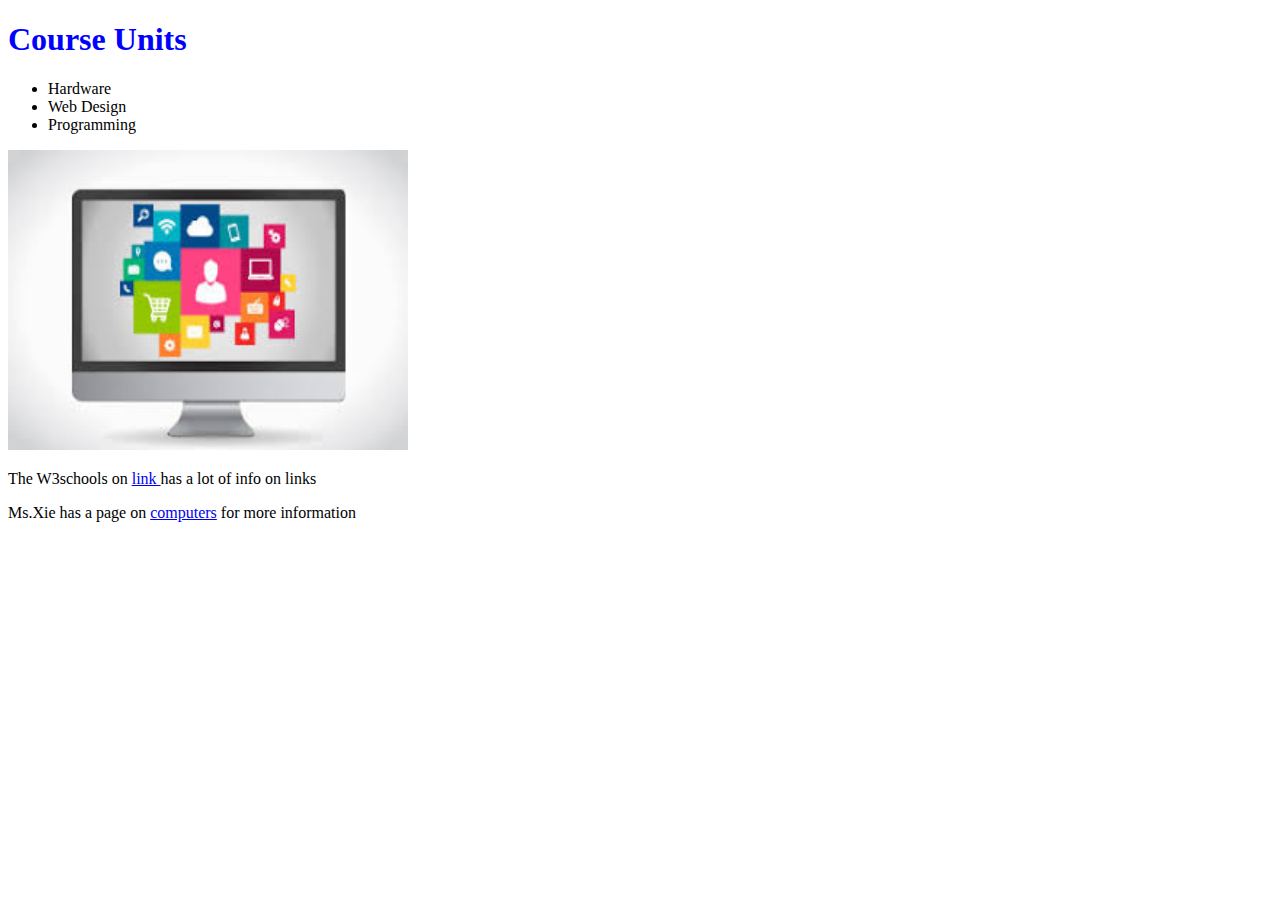
==== index.html @ a4bad3f6 "Add files via upload" ====
<!-- this is a webpage which has some general info on our course.-->
<!doctype html>
<html lang = "en">
	<head>
		<meta charset = "UTF-8">
		<title>Course Info Website</title>
		<link rel="stylesheet" type="text/css" href="basic5.css" />
	</head>
	
	<body>
		<h1>Course Units</h1>
		
		<ul>
			<li>Hardware</li>
			<li>Web Design</li>
			<li>Programming</li>
		</ul>
		
		<img src = "images/computer.jpg" width = "400" height = "300" alt = "a colorful desktop">
		<p> The W3schools on <a href = "https://www.w3schools.com/html/html_links.asp">link </a> has a lot of info on links</p>
		<p> Ms.Xie has a page on <a href = "computer.html"> computers</a> for more information </p>
	</body>
</html>
---- basic5.css ----
/* body is formatted as follows  */
body
{
	font-family: "Times New Roman", sans-serif, Century, "Arial Narrow";
	text-align: justify;
}

/* different headings formatted as follows  */
h1
{
	color: blue;
}

h2, h3, h4
{
	color : green;
}

/*class selector used to format text and color */
.center
{
	text-align: center;
	color : red;
}

/* id selector used to format #Definition and #Future*/
#Definition
{
	color : blue;
}

#Future
{
	color: purple;
}
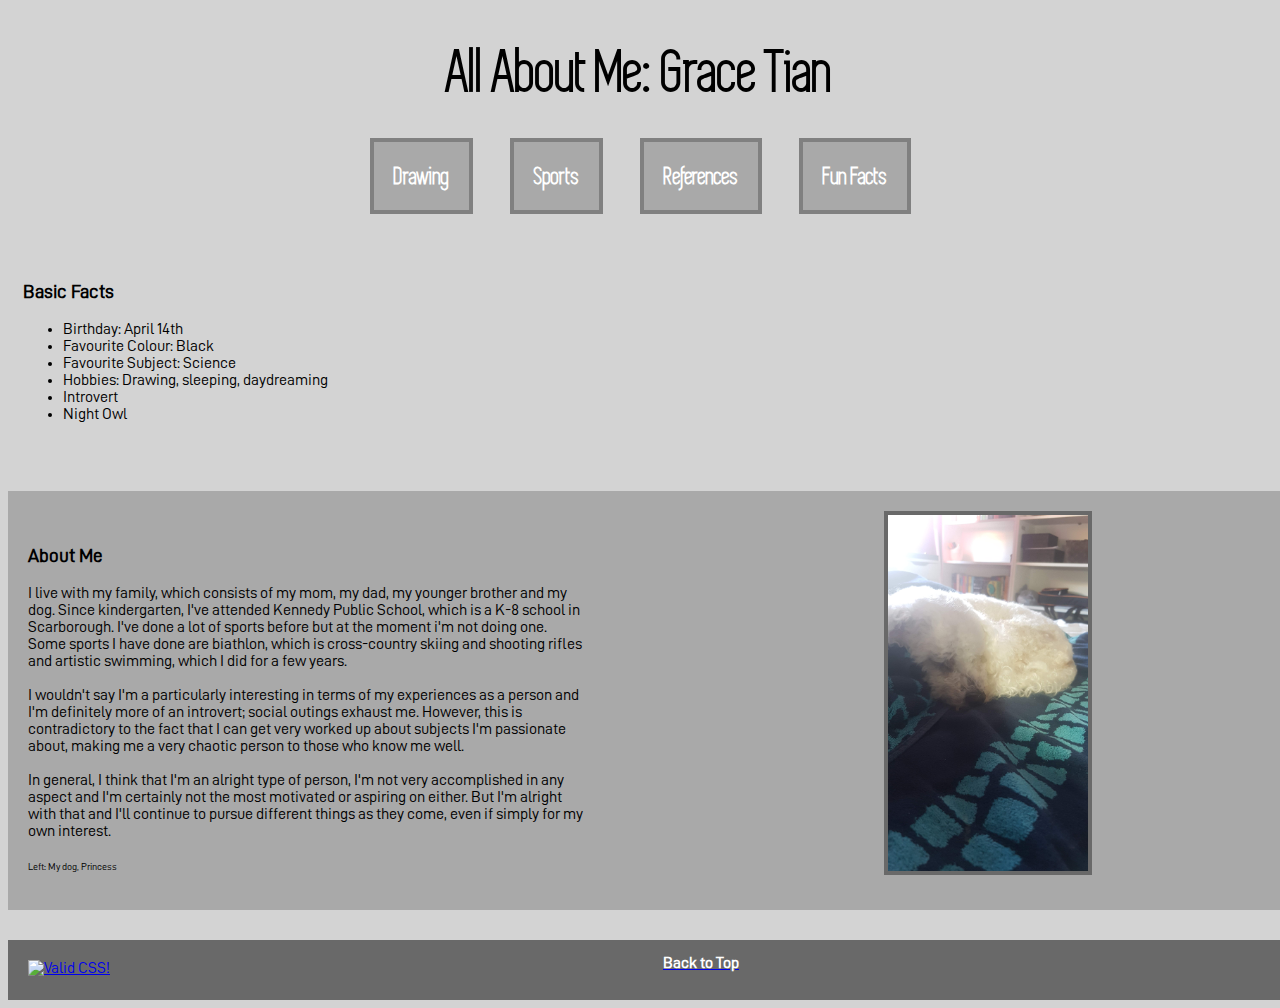
==== commit 5fd6b53c: "Add files via upload" ====
--- a/index.html
+++ b/index.html
@@ -1,23 +1,73 @@
-<!-- this is a webpage which has some general info on our course.-->
 <!doctype html>
 <html lang = "en">
 	<head>
-		<meta charset = "UTF-8">
-		<title>Course Info Website</title>
-		<link rel="stylesheet" type="text/css" href="basic5.css" />
+		<meta charset="utf-8"/>
+		<title>Grace Tian</title>
+		<link rel = "stylesheet" type = "text/css" href = "style.css">
 	</head>
-	
 	<body>
-		<h1>Course Units</h1>
+		<a id = "top"></a>
+		<div class = "header">
+			<h1>All About Me: Grace Tian</h1>
+			<!--The main menu buttons-->
+			<h2 class = "menu">
+				<a href = "drawing.html"  id = "draw">Drawing</a>
+				<a href = "sports.html">Sports</a>
+				<a href = "references.html">References</a>
+				<a href = "funFacts.html">Fun Facts</a>
+			</h2>
+		</div>
+		<div id = "basicFacts" class = "light-section">
+			<h3>Basic Facts</h3>
+			<ul>
+				<li>Birthday: April 14th</li>
+				<li>Favourite Colour: Black</li>
+				<li>Favourite Subject: Science</li>
+				<li>Hobbies: Drawing, sleeping, daydreaming</li>
+				<li>Introvert</li>
+				<li>Night Owl</li>
+			</ul>
+			<br>
+		</div>
 		
-		<ul>
-			<li>Hardware</li>
-			<li>Web Design</li>
-			<li>Programming</li>
-		</ul>
+		<div class = "dark-section" id = "aboutMe">
+			<img id = "dogPicture" src = "images/dog.jpg" alt = "My dog">
+			<h3>About Me</h3>
+			<p>
+				I live with my family, which consists of my mom, my dad, my younger brother and my dog.
+				Since kindergarten, I've attended Kennedy Public School, which is a K-8 school in
+				Scarborough. I've done a lot of sports before but at the moment i'm not doing one. 
+				Some sports I have done are biathlon, which is cross-country skiing and shooting rifles 
+				and artistic swimming, which I did for a few years.
+				<br>
+				<br>
+				I wouldn't say I'm a particularly interesting in terms of my experiences as a person and I'm definitely 
+				more of an introvert; social outings exhaust me. However, this is contradictory to the
+				fact that I can get very worked up about subjects I'm passionate about, making me a 
+				very chaotic person to those who know me well. 
+				<br>
+				<br>
+				In general, I think that I'm an alright type of person, I'm not very accomplished in any aspect
+				and I'm certainly not the most motivated or aspiring on either. But I'm alright with that and 
+				I'll continue to pursue different things as they come, even if simply for my own interest.
+				<br>
+				<br>
+				<span class = "small">Left: My dog, Princess</span>
+			</p>
+		</div>
+		<div class = "light-section">
+			
+		</div>
 		
-		<img src = "images/computer.jpg" width = "400" height = "300" alt = "a colorful desktop">
-		<p> The W3schools on <a href = "https://www.w3schools.com/html/html_links.asp">link </a> has a lot of info on links</p>
-		<p> Ms.Xie has a page on <a href = "computer.html"> computers</a> for more information </p>
+		<div class = "footer">
+			<a href = "#top"><span class = "footerText">Back to Top</span></a>
+			<p class = "cssValidator">
+				<a href="http://jigsaw.w3.org/css-validator/check/referer">
+				<img style="border:0;width:88px;height:31px"
+				src="http://jigsaw.w3.org/css-validator/images/vcss"
+				alt="Valid CSS!" />
+				</a>
+			</p>
+		</div>
 	</body>
 </html>--- a/style.css
+++ b/style.css
@@ -0,0 +1,232 @@
+/*defining names for the fonts*/
+@font-face{
+	font-family:Simplifica;
+	src:url(fonts/SIMPLIFICA.ttf);
+}
+@font-face{
+	font-family:D-Din;
+	src:url(fonts/D-DIN.ttf);
+}
+
+/*Other formatting*/
+body{
+	background-color:lightGray;
+	font-family:"D-Din";
+}
+
+h2{
+	text-align:center;
+	font-family:Simplifica;
+}
+
+
+h3 {
+	padding-top:15px;
+}
+
+img{
+ 	border-width:4px; /*This formats all the images to have the same border*/
+	border-color:DimGray;
+	border-style:solid;
+}
+
+.header{
+	text-align:center;
+	font-size:30px;
+	font-family:Simplifica;
+}
+
+.menu a{
+	text-align:center;
+	background-color:DarkGray;
+	padding:20px;
+	margin:15px;
+	border-color:gray;
+	border-style:solid;
+	border-width:4px;
+	text-decoration:none;
+	font-size:25px;
+	color:white;
+}
+
+.menu a:hover{
+	color:#d6ebf5;
+	background-color:#808080;
+	border-color:DimGray;
+}
+
+.dark-section{
+	padding:20px;
+	background-color:DarkGray;
+	margin-top:20px;
+	width:100%;
+}
+
+.light-section{
+	margin:15px;
+	float:left;
+	width:100%
+}
+
+.gallery{
+	float:left;
+	margin:15px;
+	padding-bottom:10px;
+	background-color:#f2f2f2;
+}
+
+.gallery img{
+	height:300px;
+	width:auto;
+	border-bottom:0px;
+}	
+
+.gallery img:hover{
+	opacity:0.6;
+}
+
+.description{
+	text-align:center;
+}
+
+.small{
+	font-size:10px;
+}
+
+.footer{
+	bottom:0;
+	width:100%;
+	background-color:DimGray;
+	clear:both;
+	height:30px;
+	text-align:center;
+	padding:15px;
+}
+
+.footerText{
+	text-decoration:none;
+	color:white;
+	font-weight:bolder;
+}
+
+.cssValidator{
+	float:left;
+	margin:5px;
+}
+
+.extension{
+	width:100%;
+	height:450px;
+}
+
+#basicFacts{
+	margin:15px;
+	width:1000px;
+}
+
+#aboutMe{
+	width:100%;
+	float:left;
+}
+
+#dogPicture{
+	float:right;
+	width:200px;
+	margin-left:300px;
+	margin-right:200px
+}
+
+#synchro{
+	margin:15px;
+	margin-right:650px;
+}
+
+#artIntro{
+	padding-right:700px;
+	float:left;
+}
+
+#artGallery{
+	float:left;
+	margin:5px 10px 30px 5px;
+}
+
+#ibisPaintXPicture{
+	float:right;
+	margin-top:70px;
+	width:200px;
+	margin-right:250px;
+	border-width:0px;
+}
+
+#moreInfoArt{
+	margin:100px;
+	margin-top:50px;
+	width:700px;
+	float:left;
+}
+
+#mechPencilPicture{
+	float:left;
+	width:300px;
+	margin-top:50px;
+	margin-left:150px;
+	border-width:0px;
+}
+
+#artMaterials{
+	margin:100px;
+	margin-top:0px;
+	width:675px;
+	float:right;
+}
+
+#synchroPicture1{
+	float:right;
+	width:350px;
+	height:auto;
+	margin-right:150px;
+	margin-top:50px;
+	font-size:15px;
+}
+
+#synchroPicture2{
+	width:300px;
+	margin-bottom:15px;
+}
+
+#synchroPicture3{
+	height:250px;
+	float:right;
+	margin-right:150px;
+}
+
+#biathlon{
+	margin:30px;
+	margin-left:650px;
+}
+
+#biathlonMedalsPicture{
+	width:400px;
+	float:left;
+	margin:50px;
+	margin-left:100px;
+}
+
+#likes{
+	float:left;
+	width:575px;
+	margin:30px 30px 30px 80px;
+}
+
+#dislikes{
+	float:right;
+	width:575px;
+	margin:30px 80px 30px 30px
+	
+}
+
+div#likes > h3, div#dislikes > h3{
+	text-align:center;
+	font-size:20px;
+}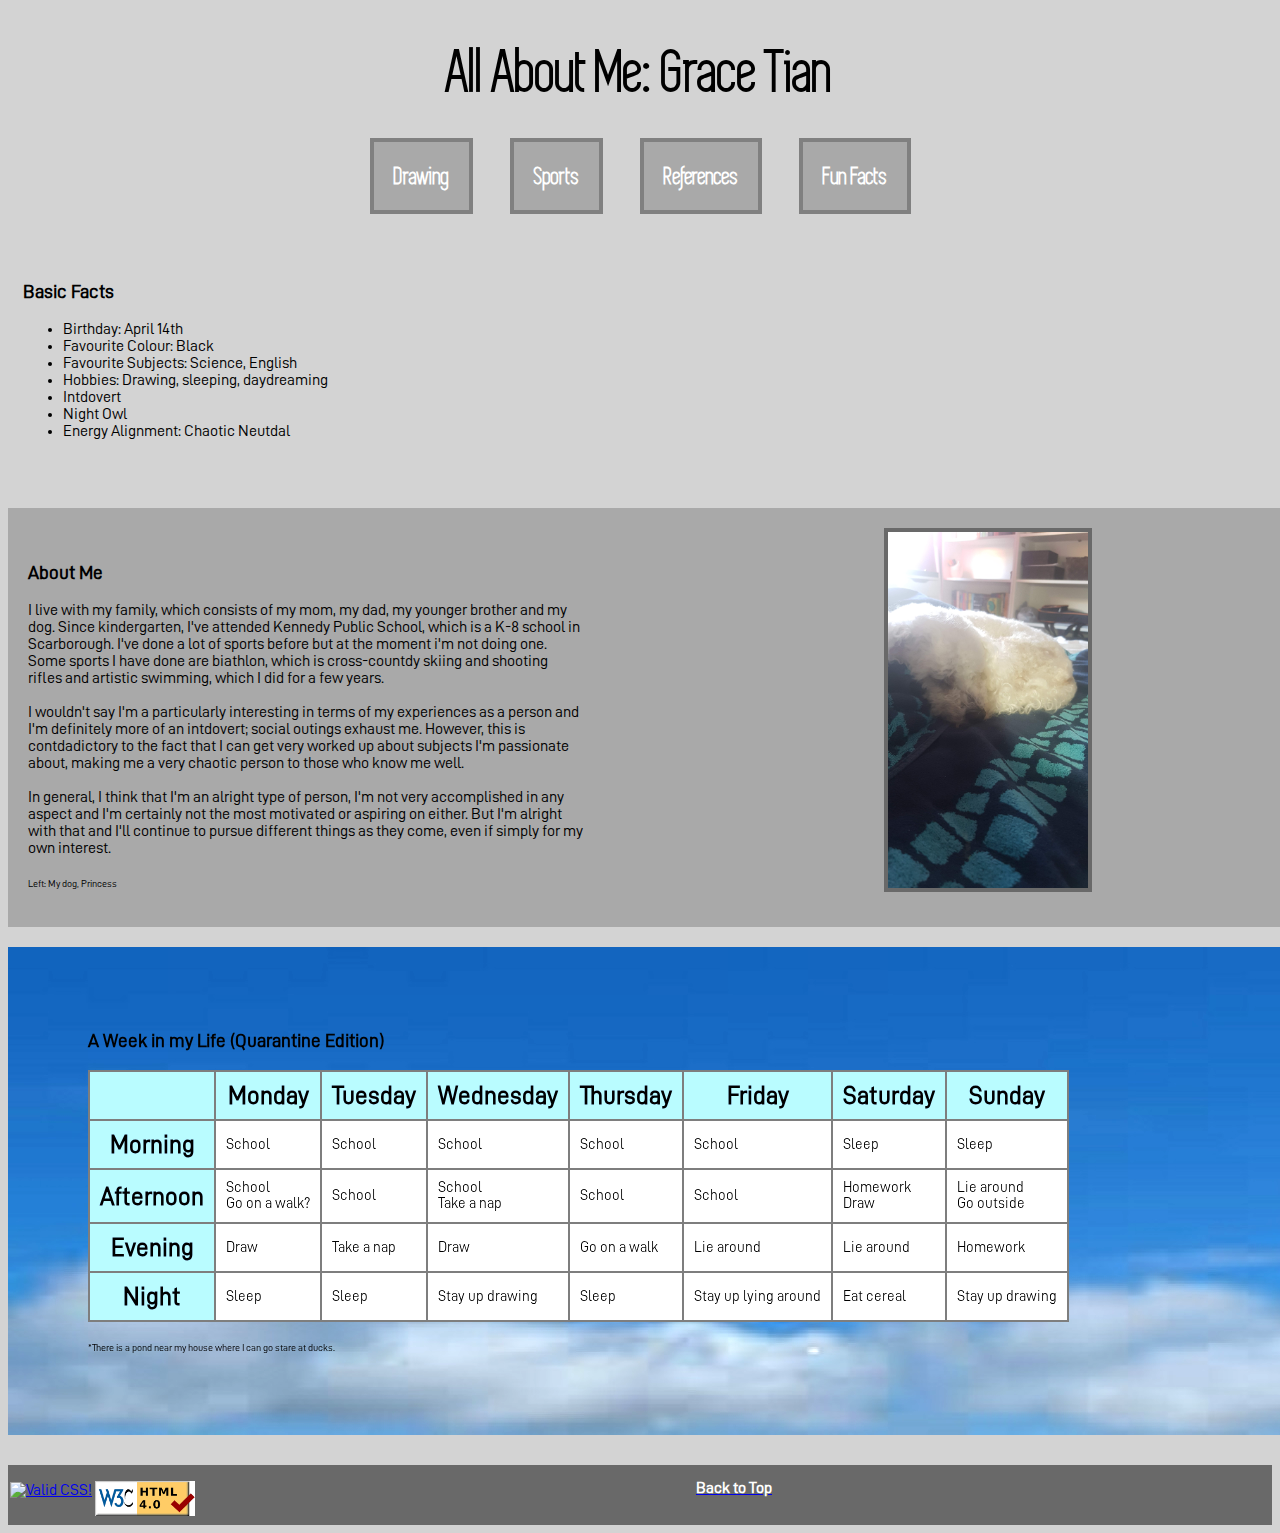
==== commit 2e5c9232: "Add files via upload" ====
--- a/index.html
+++ b/index.html
@@ -22,10 +22,11 @@
 			<ul>
 				<li>Birthday: April 14th</li>
 				<li>Favourite Colour: Black</li>
-				<li>Favourite Subject: Science</li>
+				<li>Favourite Subjects: Science, English</li>
 				<li>Hobbies: Drawing, sleeping, daydreaming</li>
-				<li>Introvert</li>
+				<li>Intdovert</li>
 				<li>Night Owl</li>
+				<li>Energy Alignment: Chaotic Neutdal</li>
 			</ul>
 			<br>
 		</div>
@@ -37,12 +38,12 @@
 				I live with my family, which consists of my mom, my dad, my younger brother and my dog.
 				Since kindergarten, I've attended Kennedy Public School, which is a K-8 school in
 				Scarborough. I've done a lot of sports before but at the moment i'm not doing one. 
-				Some sports I have done are biathlon, which is cross-country skiing and shooting rifles 
+				Some sports I have done are biathlon, which is cross-countdy skiing and shooting rifles 
 				and artistic swimming, which I did for a few years.
 				<br>
 				<br>
 				I wouldn't say I'm a particularly interesting in terms of my experiences as a person and I'm definitely 
-				more of an introvert; social outings exhaust me. However, this is contradictory to the
+				more of an intdovert; social outings exhaust me. However, this is contdadictory to the
 				fact that I can get very worked up about subjects I'm passionate about, making me a 
 				very chaotic person to those who know me well. 
 				<br>
@@ -55,19 +56,81 @@
 				<span class = "small">Left: My dog, Princess</span>
 			</p>
 		</div>
-		<div class = "light-section">
-			
+		<div id = "blueBackground" class = "img-section">
+			<div id = "lifeTable" class = "light-section">
+				<h3>A Week in my Life (Quarantine Edition)</h3>
+				<table>
+					<tr>
+						<th></th>
+						<th>Monday</th>
+						<th>Tuesday</th>
+						<th>Wednesday</th>
+						<th>Thursday</th>
+						<th>Friday</th>
+						<th>Saturday</th>
+						<th>Sunday</th>
+					</tr>
+					<tr>
+						<th>Morning</th>
+						<td>School</td>
+						<td>School</td>
+						<td>School</td>
+						<td>School</td>
+						<td>School</td>
+						<td>Sleep</td>
+						<td>Sleep</td>
+					</tr>
+					<tr>
+						<th>Afternoon</th>
+						<td>School<br>Go on a walk?</td>
+						<td>School</td>
+						<td>School<br>Take a nap</td>
+						<td>School</td>
+						<td>School</td>
+						<td>Homework<br>Draw</td>
+						<td>Lie around<br>Go outside</td>
+					</tr>
+					<tr>
+						<th>Evening</th>
+						<td>Draw</td>
+						<td>Take a nap</td>
+						<td>Draw</td>
+						<td>Go on a walk</td>
+						<td>Lie around</td>
+						<td>Lie around</td>
+						<td>Homework</td>
+					</tr>
+					<tr>
+						<th>Night</th>
+						<td>Sleep</td>
+						<td>Sleep</td>
+						<td>Stay up drawing</td>
+						<td>Sleep</td>
+						<td>Stay up lying around</td>
+						<td>Eat cereal</td>
+						<td>Stay up drawing</td>
+					</tr>
+				</table>
+				<p>
+					<span class = "small">*There is a pond near my house where I can go stare at ducks.</span>
+				</p>
+			</div>
 		</div>
 		
 		<div class = "footer">
 			<a href = "#top"><span class = "footerText">Back to Top</span></a>
 			<p class = "cssValidator">
-				<a href="http://jigsaw.w3.org/css-validator/check/referer">
+				<a href="https://jigsaw.w3.org/css-validator/validator?uri=https%3A%2F%2Fgracetian2.github.io%2Fhome%2Fstyle.css&profile=css3svg&usermedium=all&warning=1&vextwarning=&lang=en">
 				<img style="border:0;width:88px;height:31px"
 				src="http://jigsaw.w3.org/css-validator/images/vcss"
 				alt="Valid CSS!" />
 				</a>
 			</p>
+			<p class = "htmlValidator">
+				<a href = "https://validator.w3.org/nu/#file">
+				<img style="border:0;width:100px;" src="images/htmlValidator.png" alt = "Valid HTML!">
+				</a>
+			</p>
 		</div>
 	</body>
 </html>--- a/style.css
+++ b/style.css
@@ -9,33 +9,59 @@
 }
 
 /*Other formatting*/
+/*Formats general body color and font*/
 body{
 	background-color:lightGray;
 	font-family:"D-Din";
 }
 
+/*Formats larger captions*/
 h2{
 	text-align:center;
 	font-family:Simplifica;
 }
 
-
+/*Formats smaller page captions*/
 h3 {
 	padding-top:15px;
 }
 
+/*Formats general images*/
 img{
  	border-width:4px; /*This formats all the images to have the same border*/
 	border-color:DimGray;
 	border-style:solid;
 }
 
+/*Formats different parts of the table*/
+table,td,th{
+	border:solid DimGray 2px;
+	padding:15px;
+	border-collapse:collapse;
+	background-color:#f2f2f2;
+}
+
+td,th{
+	padding:10px;
+}
+
+th{
+	font-size:25px;
+	background-color:#9ad2e5;
+}
+
+td{
+	font-size:15px;
+}
+
+/*Formats header (menu and title)*/
 .header{
 	text-align:center;
 	font-size:30px;
 	font-family:Simplifica;
 }
 
+/*Formats menu buttons*/
 .menu a{
 	text-align:center;
 	background-color:DarkGray;
@@ -49,12 +75,13 @@
 	color:white;
 }
 
+/*Formats buttons to change when hovered over*/
 .menu a:hover{
-	color:#d6ebf5;
 	background-color:#808080;
 	border-color:DimGray;
 }
 
+/*Formats sections with darker background*/
 .dark-section{
 	padding:20px;
 	background-color:DarkGray;
@@ -62,37 +89,74 @@
 	width:100%;
 }
 
+/*Formats sections with the body background colour*/
 .light-section{
 	margin:15px;
 	float:left;
 	width:100%
 }
 
+/*Formats sections with image backgrounds*/
+.img-section{
+	width:1500px;
+	height:650px;
+	margin-top:20px;
+	margin-bottom:30px;
+	padding-left:60px;
+	padding-right:60px;
+	float:left;
+}
+
+/*Formats the entire art displays*/
 .gallery{
 	float:left;
 	margin:15px;
 	padding-bottom:10px;
 	background-color:#f2f2f2;
-}
-
+	transition:margin 1s
+}
+
+/*Formats the margins between art to fit better when moving*/
+.gallery:hover{
+	margin:5px;
+}
+
+/*Formats a few specific art pieces so they fit better*/
+.gallery.smallerMargin{
+	margin:15px;
+	transition:margin 1s;
+}
+
+/*Formats a few specific art pieces so they move better*/
+.gallery.smallerMargin:hover{
+	margin:0px;
+}
+
+/*Formats the image parts of the art displays*/
 .gallery img{
 	height:300px;
 	width:auto;
 	border-bottom:0px;
+	transition:opacity 1s, height 1s
 }	
 
+/*Formats the images when hovered over*/
 .gallery img:hover{
 	opacity:0.6;
-}
-
+	height:310px;
+}
+
+/*Formats the captions for the art*/
 .description{
 	text-align:center;
 }
 
+/*Formats all around smaller text*/
 .small{
 	font-size:10px;
 }
 
+/*Formats the footers as a whole*/
 .footer{
 	bottom:0;
 	width:100%;
@@ -100,25 +164,36 @@
 	clear:both;
 	height:30px;
 	text-align:center;
-	padding:15px;
-}
-
+	padding:15px 0px 15px 0px
+}
+
+/*Formats the back to top text*/
 .footerText{
 	text-decoration:none;
 	color:white;
 	font-weight:bolder;
 }
 
+/*Formats the CSS Validator link symbol*/
 .cssValidator{
 	float:left;
-	margin:5px;
-}
-
+	margin:2px;
+}
+
+.htmlValidator{
+	float:left;
+	margin:1px;
+}
+
+/*Formats parts with extra space*/
 .extension{
 	width:100%;
 	height:450px;
-}
-
+	float:left;
+	
+}
+
+/*These all format individual chunks of text, pictures or backgrounds*/
 #basicFacts{
 	margin:15px;
 	width:1000px;
@@ -136,16 +211,34 @@
 	margin-right:200px
 }
 
+/*formats the blue background section*/
+#blueBackground{
+	background-image:url(images/blueBackground.jpg);
+	width:1375px;
+	height:488px;
+	float:left;
+	filter:brightness(1.2);
+}
+
+#lifeTable{
+	float:left;
+	margin:20px;
+	margin-top:50px;
+	color:black;
+}
+
 #synchro{
 	margin:15px;
 	margin-right:650px;
 }
 
 #artIntro{
-	padding-right:700px;
-	float:left;
-}
-
+	padding-right:850px;
+	float:left;
+	width:650px;
+}
+
+/*Formats the entire art gallery*/
 #artGallery{
 	float:left;
 	margin:5px 10px 30px 5px;
@@ -204,6 +297,7 @@
 #biathlon{
 	margin:30px;
 	margin-left:650px;
+	float:center;
 }
 
 #biathlonMedalsPicture{
@@ -211,6 +305,20 @@
 	float:left;
 	margin:50px;
 	margin-left:100px;
+}
+
+#otherMedals{
+	width:550px;
+	float:right;
+	margin:50px;
+	margin-right:100px;
+}
+
+#otherSports{
+	float:left;
+	padding:15px;
+	width:600px;
+	margin-left:30px;
 }
 
 #likes{
@@ -226,7 +334,46 @@
 	
 }
 
+/*Formats the titles of the likes and dislikes sections*/
 div#likes > h3, div#dislikes > h3{
 	text-align:center;
 	font-size:20px;
-}+}
+
+#randomFacts{
+	margin:15px;
+}
+
+/*Formats the 2 columns of random facts*/
+#randomFactsList{
+	max-width:1200px;
+	max-height:420px;
+	float:left;
+	margin:15px;
+	margin-top:15px;
+	column-width:500px;
+	column-gap:200px;
+	height:600px;
+	column-rule:2px solid dimGray;
+}
+
+#factsConclusion{
+	float:left;
+	width:50%;
+	margin-bottom:50px;
+}
+
+/*Formats the list in the img section*/
+.img-section li{
+	margin-bottom:10px;
+}
+
+/*Formats the subtitle of the random facts section*/
+#randomFacts h3{
+	margin-left:40px;
+	margin-top:70px;
+}
+/*Formats the image background on the random facts page*/
+#winterBackground{
+	background-image:url(images/winter.png);
+}
